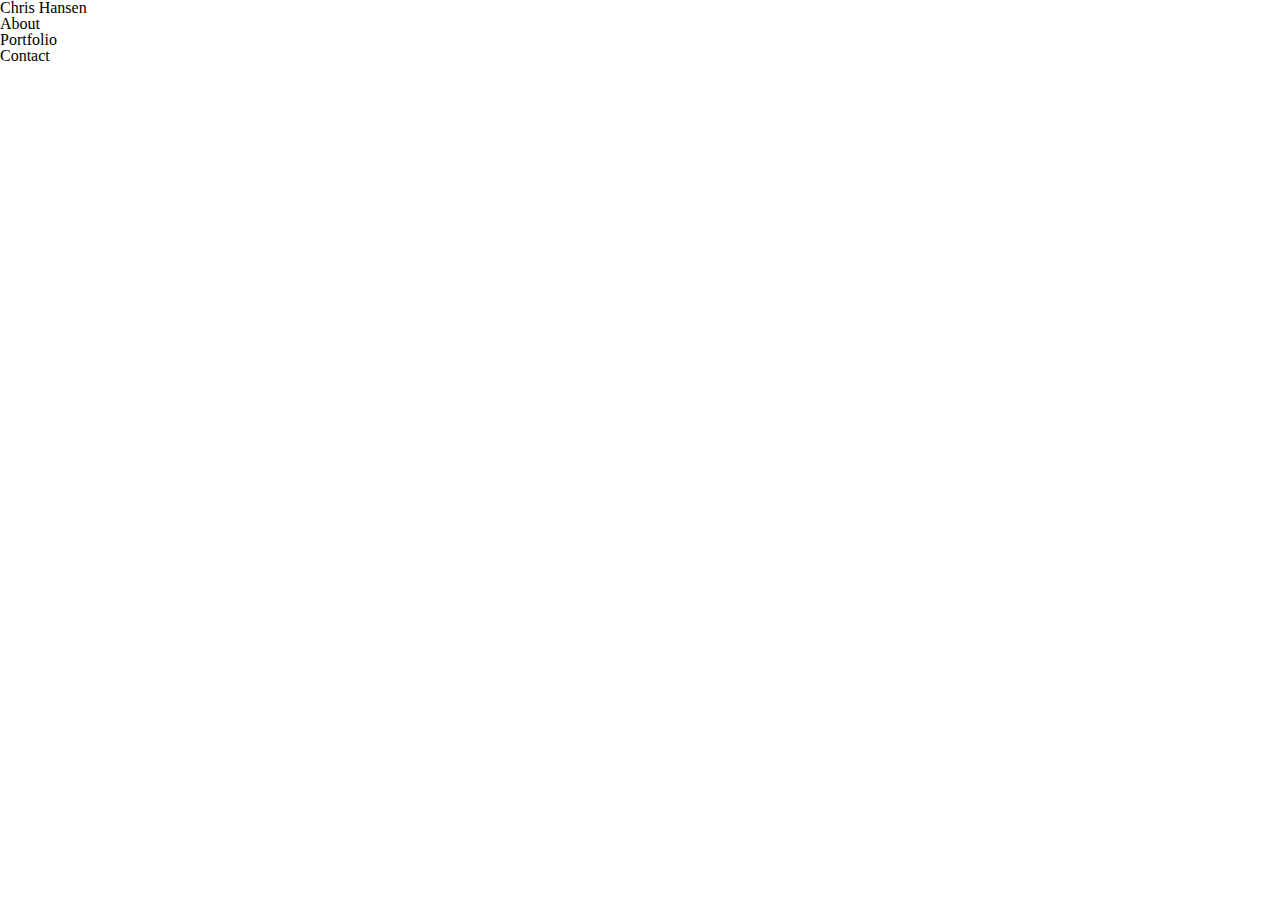
==== index.html @ 0f301126 "initial file(s) creation" ====
<!DOCTYPE html>
<html>
<head>
	<title>Chris Hansen</title>
	<link rel="stylesheet" type="text/css" href="assets/css/reset.css">
	<link rel="stylesheet" type="text/css" href="assets/css/style.css">
</head>
<body>
	<div id="header">
		<h1>Chris Hansen</h1>
		<h3>About</h3>
		<h3>Portfolio</h3>
		<h3>Contact</h3>
	</div>
	<div id="content">
		
	</div>
	<div id="sidebar">
		
	</div>
	<div id="footer">
		
	</div>

</body>
</html>
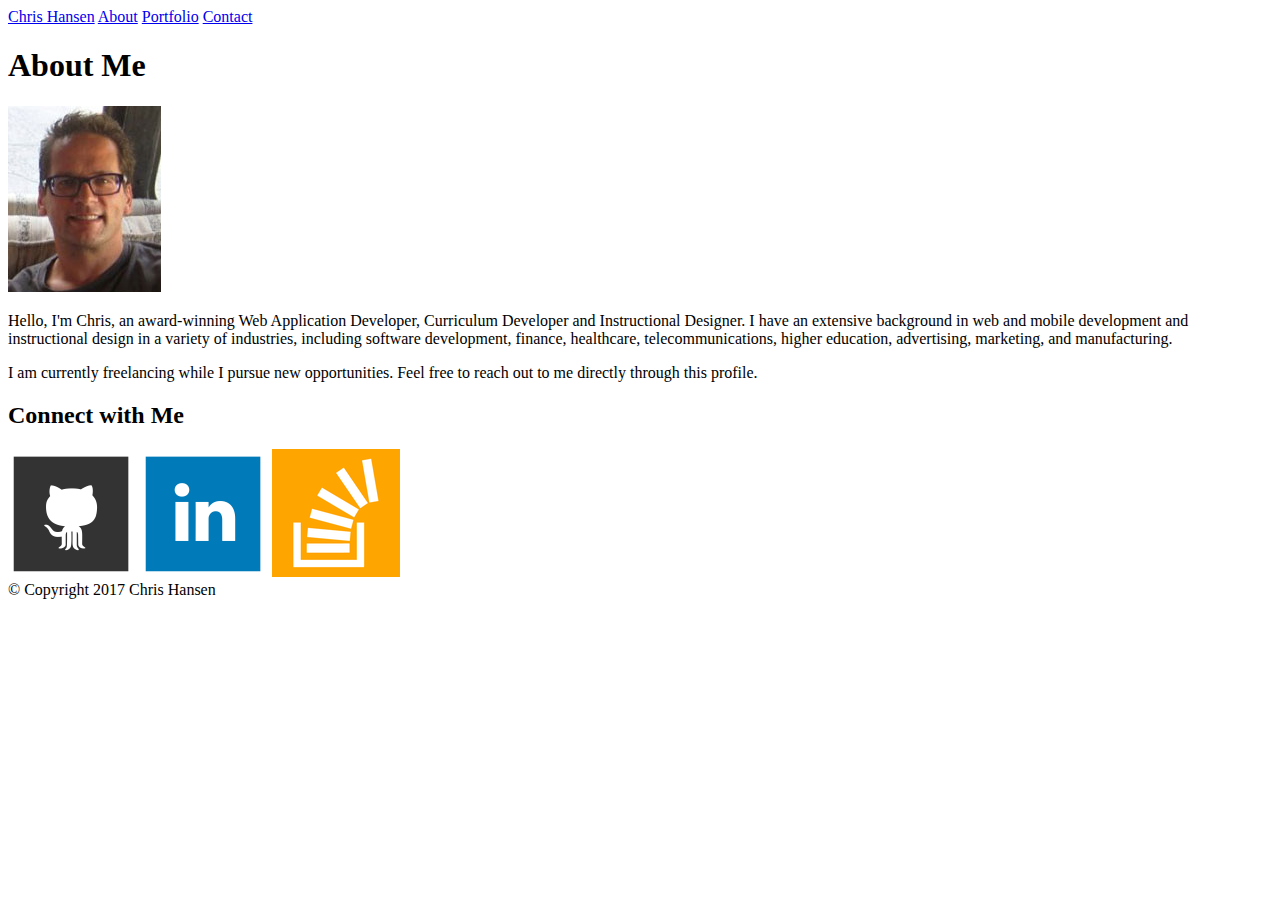
==== commit f32c515f: "HTML for index done" ====
--- a/index.html
+++ b/index.html
@@ -2,25 +2,45 @@
 <html>
 <head>
 	<title>Chris Hansen</title>
-	<link rel="stylesheet" type="text/css" href="assets/css/reset.css">
-	<link rel="stylesheet" type="text/css" href="assets/css/style.css">
+<!-- 	<link rel="stylesheet" type="text/css" href="assets/css/reset.css">
+ -->	<link rel="stylesheet" type="text/css" href="assets/css/style.css">
 </head>
 <body>
-	<div id="header">
-		<h1>Chris Hansen</h1>
-		<h3>About</h3>
-		<h3>Portfolio</h3>
-		<h3>Contact</h3>
+	<header id="masthead">
+		<div class="container">
+			<a href="index.html" id="logo">Chris Hansen</a>
+			<a href="index.html">About</a>
+			<a href="portfolio.html">Portfolio</a>
+			<a href="contact.html">Contact</a>
+		</div>
+	</header>
+
+	<div id="main-container">
+		<section class="main-section">
+			<h1>About Me</h1>
+			<img src="assets/images/Chris01.jpg">
+			<p>
+				Hello, I'm Chris, an award-winning Web Application Developer, Curriculum Developer and Instructional Designer. I have an extensive background in web and mobile development and instructional design in a variety of industries, including software development, finance, healthcare, telecommunications, higher education, advertising, marketing, and manufacturing.
+			</p>
+			<p>
+				I am currently freelancing while I pursue new opportunities. Feel free to reach out to me directly through this profile.
+			</p>
+		</section>
+
+		<section class="sidebar">
+			<h2>Connect with Me</h2>
+			<img src="assets/images/github.png" class="social" alt="Github">
+			<img src="assets/images/linkedin.png" class="social" alt="LinkedIn">
+			<img src="assets/images/stackoverflow.png" class="social" alt="Stack Overflow">
+		</section>
 	</div>
-	<div id="content">
+
+	<footer>
+		<div class="container">
+			&copy; Copyright 2017 Chris Hansen
+		</div>
 		
-	</div>
-	<div id="sidebar">
-		
-	</div>
-	<div id="footer">
-		
-	</div>
+	</footer>
 
 </body>
 </html>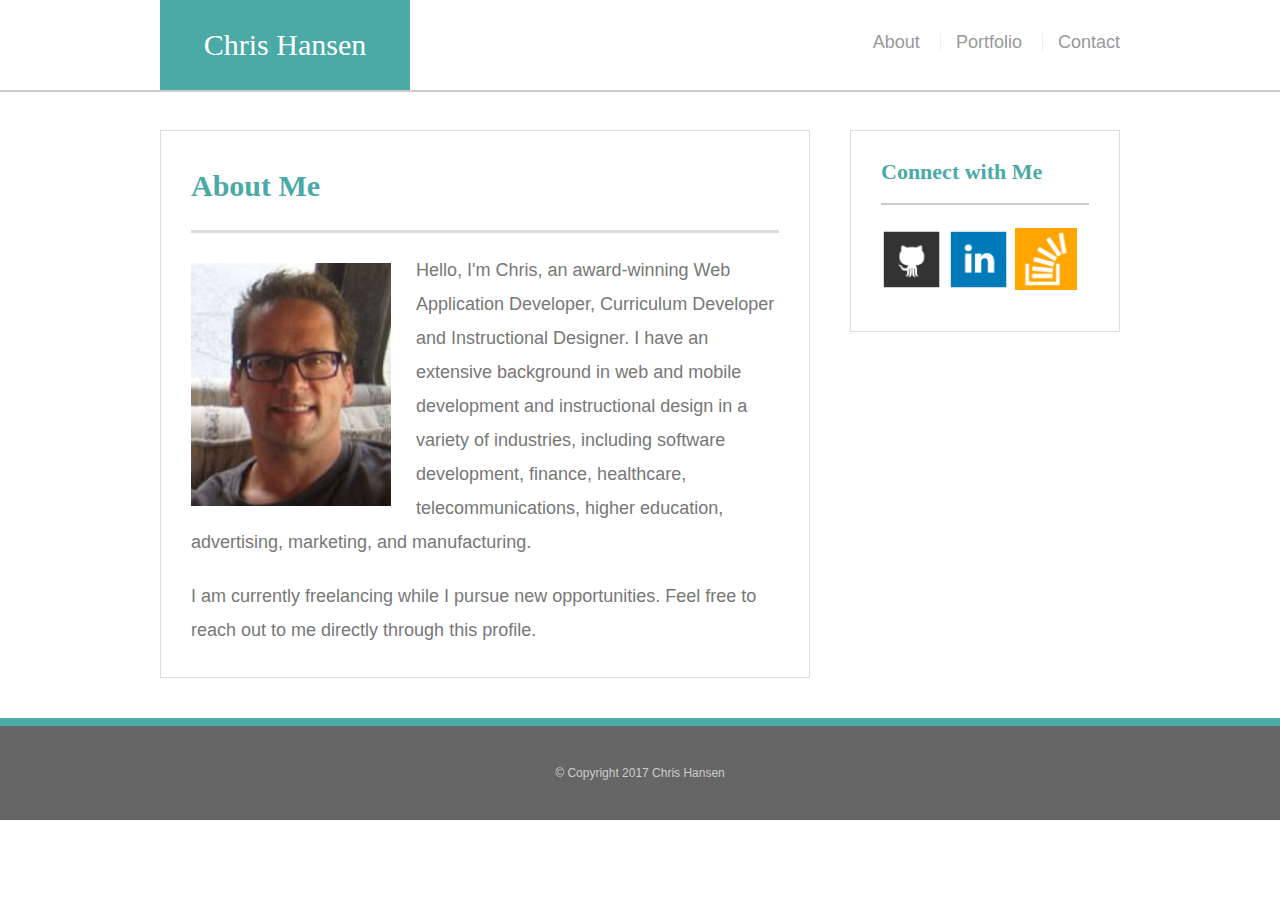
==== commit 66e92ee6: "final version" ====
--- a/index.html
+++ b/index.html
@@ -2,23 +2,25 @@
 <html>
 <head>
 	<title>Chris Hansen</title>
-<!-- 	<link rel="stylesheet" type="text/css" href="assets/css/reset.css">
- -->	<link rel="stylesheet" type="text/css" href="assets/css/style.css">
+	<link rel="stylesheet" type="text/css" href="assets/css/reset.css">
+	<link rel="stylesheet" type="text/css" href="assets/css/style.css">
 </head>
 <body>
 	<header id="masthead">
 		<div class="container">
 			<a href="index.html" id="logo">Chris Hansen</a>
-			<a href="index.html">About</a>
-			<a href="portfolio.html">Portfolio</a>
-			<a href="contact.html">Contact</a>
+			<nav>
+				<a href="index.html">About</a>
+				<a href="portfolio.html">Portfolio</a>
+				<a href="contact.html">Contact</a>
+			</nav>
 		</div>
 	</header>
 
-	<div id="main-container">
+	<div id="main-container" class="container">
 		<section class="main-section">
 			<h1>About Me</h1>
-			<img src="assets/images/Chris01.jpg">
+			<img src="assets/images/Chris01.jpg" class="auth-image" alt="Chris Hansen">
 			<p>
 				Hello, I'm Chris, an award-winning Web Application Developer, Curriculum Developer and Instructional Designer. I have an extensive background in web and mobile development and instructional design in a variety of industries, including software development, finance, healthcare, telecommunications, higher education, advertising, marketing, and manufacturing.
 			</p>
@@ -29,9 +31,9 @@
 
 		<section class="sidebar">
 			<h2>Connect with Me</h2>
-			<img src="assets/images/github.png" class="social" alt="Github">
-			<img src="assets/images/linkedin.png" class="social" alt="LinkedIn">
-			<img src="assets/images/stackoverflow.png" class="social" alt="Stack Overflow">
+			<a href="#"> <img src="assets/images/github.png" class="social" alt="Github" /></a>
+			<a href="#"> <img src="assets/images/linkedin.png" class="social" alt="LinkedIn" /></a>
+			<a href="#"> <img src="assets/images/stackoverflow.png" class="social" alt="Stack Overflow" /></a>
 		</section>
 	</div>
 
--- a/assets/css/style.css
+++ b/assets/css/style.css
@@ -0,0 +1,235 @@
+* {
+	box-sizing: border-box;
+}
+
+body {
+	font-size: 18px;
+	line-height: 34px;
+	font-family: 'Arial', 'Helvetica Neue', Helvetica, sans-serif;
+	color: #777;
+}
+
+.container {
+	width: 100%;
+	max-width: 960px;
+	margin: 0 auto;
+	clear: both;
+}
+
+h1, h2, h3, p {
+	margin-bottom: 20px;
+}
+
+p:last-child {
+	margin-bottom: 0;
+}
+
+h1, h2, h3 {
+	font-family: 'Georgia', Times, Times New Roman, serif;
+	font-weight: 700;
+	color: #4aaaa5;
+}
+
+h1 {
+	font-size: 30px;
+	line-height: 49px;
+	border-bottom: 3px solid #ddd;
+	padding-bottom: 20px;
+}
+
+h2, h3 {
+	font-size: 22px;
+}
+
+/*main*/
+#main-container {
+	padding-top: 130px;
+}
+
+.main-section {
+	background: #fff;
+	padding: 30px;
+	margin: 0 0 40px;
+	width: 100%;
+	max-width: 650px;
+	float: left;
+	border: 1px solid #ddd;
+}
+
+.auth-image {
+	width: 200px;
+	height: auto;
+	margin-top: 10px;
+	float: left;
+	margin-right: 25px;
+}
+
+/*sidebar*/
+.sidebar {
+	background: #fff;
+	padding: 30px;
+	width: 100%;
+	max-width: 270px;
+	float: right;
+	border: 1px solid #ddd;
+	margin-bottom: 20px;
+}
+
+h3, .sidebar h2 {
+	border-bottom: 2px solid #ccc;
+	padding-bottom: 20px;
+	margin-bottom: 15px;
+	line-height: 22px;
+}
+
+.social {
+	width: 62px;
+	height: 62px;
+	margin-top: 8px;
+	margin-right: 5px;
+}
+
+.social:last-child {
+	margin-right: 0;
+}
+
+/*footer*/
+
+footer {
+	background: #666;
+	color: #fff;
+	padding: 30px 0;
+	clear: both;
+	border-top: 8px solid #4aaaa5;
+	color: #ccc;
+	font-size: 12px;
+	text-align: center;
+}
+
+/*portfolio*/
+
+.work {
+	width: 274px;
+	overflow: auto;
+	position: relative;
+	float: left;
+	margin: 20px 0 25px;
+}
+
+.work:nth-child(even) {
+	margin-right: 40px;
+}
+
+.work img {
+	width: 100%;
+	border: 0 none;
+	opacity: 0.8;
+}
+
+.work h3 {
+	border-bottom: 0;
+	background: #4aaaa5;
+	color: #fff;
+	text-align: center;
+	position: absolute;
+	bottom: 20px;
+	padding: 15px;
+	width: 100%;
+	line-height: 30px;
+	margin-bottom: 0;
+	font-weight: 300;
+}
+
+/*contact*/
+
+#contact-form ul {
+	margin-bottom: 20px;
+}
+
+contact-form li {
+	margin-bottom: 10px;
+}
+
+label, input[type=text], input[type=email], textArea {
+	display: block;
+	width: 100%;
+}
+
+input[type=text], input[type=email], textArea {
+	height: 35px;
+	border: 1px solid #ddd;
+	padding: 0 10px;
+	font-size: 14px;
+}
+
+textarea {
+	height: 200px;
+}
+
+input[type=submit] {
+	background: #4aaaa5;
+	border: 0 none;
+	color: #fff;
+	font-size: 18px;
+	padding: 10px 30px;
+	cursor: pointer;
+}
+
+/*header*/
+
+#masthead {
+	position: fixed;
+	z-index: 99;
+	background: #fff;
+	margin: 0 0 30px;
+	color: #fff;
+	overflow: auto;
+	border-bottom: 2px solid #ccc;
+	width: 100%;
+}
+
+#logo {
+	width: 250px;
+	height: 90px;
+	background: #4aaaa5;
+	float: left;
+	font-family: 'Georgia', Times, Times New Roman, serif;
+	text-align: center;
+	font-size: 30px;
+	font-weight: 700px;
+	line-height: 90px;
+	color: #fff;
+	text-decoration: none;
+}
+
+nav {
+	float: right;
+	margin-top: 25px;
+}
+
+nav a {
+	color: #999;
+	text-decoration: none;
+	margin-left: 15px;
+	display: inline-block;
+	border-left: 1px solid #efefef;
+	line-height: 18px;
+	padding-left: 15px;
+}
+
+nav a:first-child {
+	border-left: 0 none;
+}
+
+
+
+
+
+
+
+
+
+
+
+
+
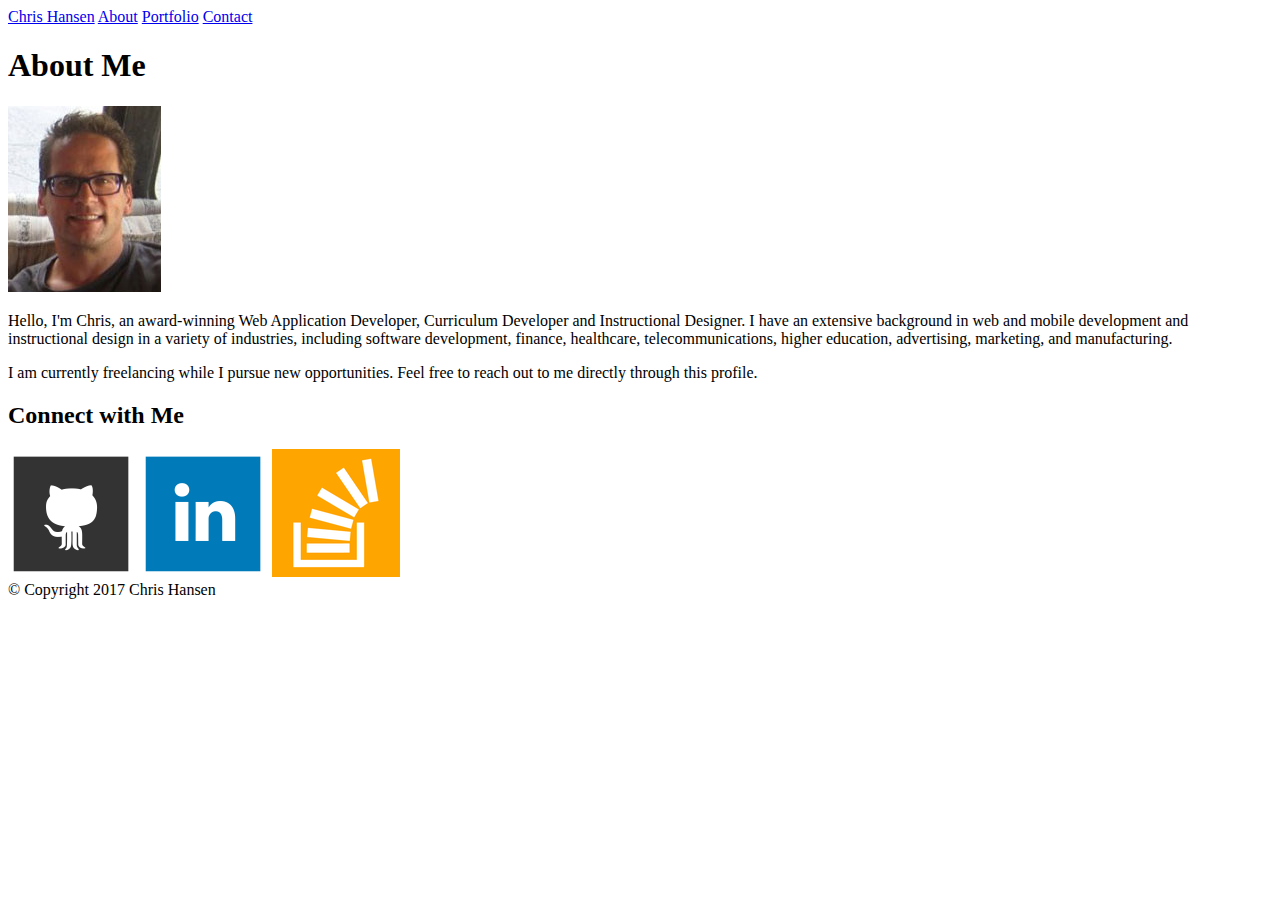
==== commit 8dc6ac27: "Revert "final version"" ====
--- a/index.html
+++ b/index.html
@@ -2,25 +2,23 @@
 <html>
 <head>
 	<title>Chris Hansen</title>
-	<link rel="stylesheet" type="text/css" href="assets/css/reset.css">
-	<link rel="stylesheet" type="text/css" href="assets/css/style.css">
+<!-- 	<link rel="stylesheet" type="text/css" href="assets/css/reset.css">
+ -->	<link rel="stylesheet" type="text/css" href="assets/css/style.css">
 </head>
 <body>
 	<header id="masthead">
 		<div class="container">
 			<a href="index.html" id="logo">Chris Hansen</a>
-			<nav>
-				<a href="index.html">About</a>
-				<a href="portfolio.html">Portfolio</a>
-				<a href="contact.html">Contact</a>
-			</nav>
+			<a href="index.html">About</a>
+			<a href="portfolio.html">Portfolio</a>
+			<a href="contact.html">Contact</a>
 		</div>
 	</header>
 
-	<div id="main-container" class="container">
+	<div id="main-container">
 		<section class="main-section">
 			<h1>About Me</h1>
-			<img src="assets/images/Chris01.jpg" class="auth-image" alt="Chris Hansen">
+			<img src="assets/images/Chris01.jpg">
 			<p>
 				Hello, I'm Chris, an award-winning Web Application Developer, Curriculum Developer and Instructional Designer. I have an extensive background in web and mobile development and instructional design in a variety of industries, including software development, finance, healthcare, telecommunications, higher education, advertising, marketing, and manufacturing.
 			</p>
@@ -31,9 +29,9 @@
 
 		<section class="sidebar">
 			<h2>Connect with Me</h2>
-			<a href="#"> <img src="assets/images/github.png" class="social" alt="Github" /></a>
-			<a href="#"> <img src="assets/images/linkedin.png" class="social" alt="LinkedIn" /></a>
-			<a href="#"> <img src="assets/images/stackoverflow.png" class="social" alt="Stack Overflow" /></a>
+			<img src="assets/images/github.png" class="social" alt="Github">
+			<img src="assets/images/linkedin.png" class="social" alt="LinkedIn">
+			<img src="assets/images/stackoverflow.png" class="social" alt="Stack Overflow">
 		</section>
 	</div>
 
